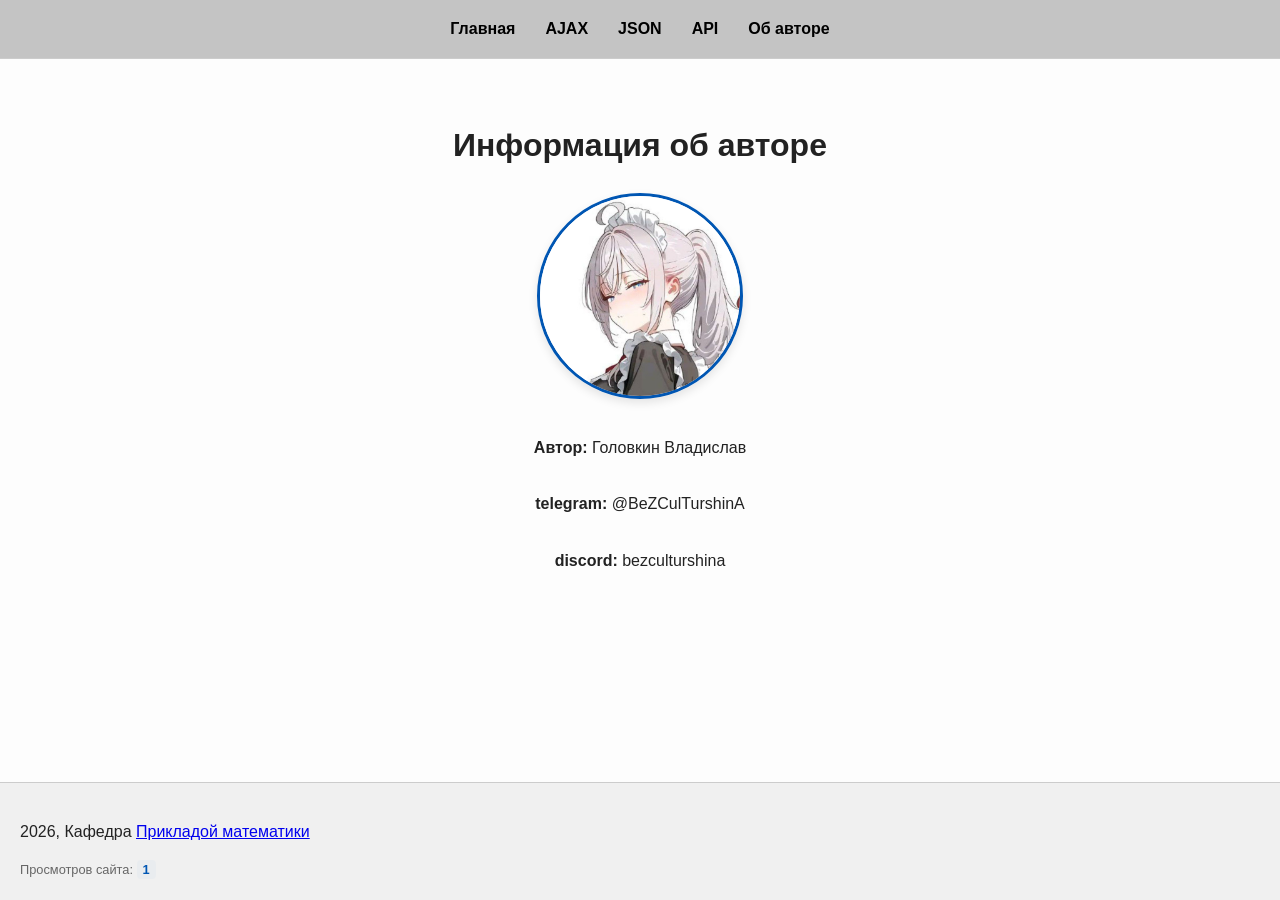
==== about.html @ 9cf60098 "first commit" ====
<!DOCTYPE html>
<html lang="ru">
<head>
    <script async src="https://www.googletagmanager.com/gtag/js?id=G-KTJKMX5XB1"></script>
    <script>
      window.dataLayer = window.dataLayer || [];
      function gtag(){dataLayer.push(arguments);}
      gtag('js', new Date());

      gtag('config', 'G-KTJKMX5XB1');
    </script>

    <meta charset="UTF-8">
    <meta name="viewport" content="width=device-width, initial-scale=1.0"> 
    <title>Об авторе</title>
    <link rel="stylesheet" href="style.css">
</head>
<body>
    <header>
        <nav>
            <ul class="nav-menu">
                <li><a href="index.html">Главная</a></li>
                <li><a href="ajax.html">AJAX</a></li>
                <li><a href="json.html">JSON</a></li>
                <li><a href="api.html">API</a></li>
                <li><a href="about.html">Об авторе</a></li>
            </ul>
        </nav>
    </header>
    <main>
        <h1>Информация об авторе</h1>

        <div class="alya">
            <img src="alya.jpg" alt="" class="alya_photo">
        </div>

        <p><strong>Автор:</strong> Головкин Владислав</p>
        <p><strong>telegram:</strong> @BeZCulTurshinA</p>
        <p><strong>discord:</strong> bezculturshina</p>
        
    </main>
    <footer>
        <div class="footer-content">
            <p>2026, Кафедра <a href="https://example.edu" target="_blank">Прикладой математики</a></p>
            <p style="font-size: 0.8em; color: #666;">Просмотров сайта: <span id="totalCounter">0</span></p>
        </div>
    </footer>
    <a href="#" class="scroll-up" id="scrollUp">↑</a>
   
    <script src="script.js"></script>
</body>
</html>
---- style.css ----
/* Базовые настройки */
body {
    margin: 0;
    padding: 0;
    font-family: Arial, Helvetica, sans-serif;  /* Без засечек */
    background-color: #fdfdfd;                /* Светлый, плоский фон  */
    color: #222;                              /* Темный текст */
    line-height: 1.6;                           /* Интервал */
}

html, body {
    height: 100%;
    margin: 0;
}

/* body флекс-контейнер */
body {
    display: flex;
    flex-direction: column;
    min-height: 100vh; /* Растягиваем на всю высоту вьюпорта */
    font-family: Arial, Helvetica, sans-serif;
    background-color: #fdfdfd;
    color: #222;
    line-height: 1.6;
}

/* Выравнивание */
p {
    text-align: left;                           
    margin-bottom: 15px;
    max-width: 800px;
}

/* Хедер и навигация */
header {
    background-color: #c4c4c4;
    border-bottom: 1px solid #ccc;
    padding: 1rem 0;
    position: sticky;
    top: 0;
    z-index: 1000; /* z-index, чтобы быть выше всех карточек */
}


.nav-menu {
    list-style: none;
    display: flex;
    justify-content: center;
    margin: 0;
    padding: 0;
}

.nav-menu li {
    margin: 0 15px;
}


/* Адаптивность хедера для мобильных экранов */
@media (max-width: 500px) {
    .nav-menu {
        flex-direction: column;
        align-items: center;
        padding: 10px 0;
    }

    .nav-menu li {
        margin: 1px 0;
    }
}


.nav-menu a {
    text-decoration: none;
    color: #000000;
    font-weight: bold;
    transition: 0.3s;                           /* Для плавности */
}

/* Hover-анимация  */
.nav-menu a:hover {
    color: #ff6600;
    text-decoration: underline;
}

/* Основной контент */
/* main забирает всё свободное пространство, толкая футер вниз */
main {
    flex: 1 0 auto; 
    padding: 40px 20px;
    display: flex;
    flex-direction: column;
    align-items: center;
}

/* Иллюстрации */
.image-placeholder {
    background-color: #eee;
    border: 1px dashed #999;
    width: 100%;
    max-width: 600px;
    height: 200px;
    display: flex;
    align-items: center;
    justify-content: center;
    margin: 20px 0;
}

/* Футер */
footer {
    flex-shrink: 0; 
    background-color: #f0f0f0;
    border-top: 1px solid #ccc;
    padding: 20px;
    text-align: center;
    margin-top: auto; 
}

footer p:last-child {
    margin-bottom: 0;
}

.page-title {
    /* Шрифт 4% от ширины экрана */
    font-size: 4vw; 
}


/* Навигационная стрелка */
.scroll-up {
    position: fixed;
    bottom: 30px;
    right: 30px;
    background-color: #0056b3;
    color: white;
    width: 40px;
    height: 40px;
    text-align: center;
    line-height: 40px;
    text-decoration: none;
    border-radius: 5px;
    display: none;                              /* Скрыта по умолчанию */
}

#totalCounter {
    font-weight: bold;
    color: #0056b3;
    background: #e9ecef;
    padding: 2px 6px;
    border-radius: 4px;
}

.code-block {
    background-color: #f4f7f9;
    border: 1px solid #c3dae8;
    border-radius: 8px;
    padding: 20px;
    margin-top: 20px;
    width: 100%;
    max-width: 600px;
    box-shadow: inset 0 1px 3px rgba(0,0,0,0.1);
}

.main-btn {
    background-color: #0056b3;
    color: white;
    border: none;
    padding: 12px 24px;
    font-size: 16px;
    border-radius: 5px;
    cursor: pointer;
    transition: background 0.3s;
}

.main-btn:hover {
    background-color: #003d82;
}

/* Стили для сетки типов данных */
.types-grid {
    display: grid;
    grid-template-columns: 1fr 1fr;                 /* Две колонки */
    gap: 15px;
    margin: 20px 0 30px 0;
    max-width: 800px;
}

.type-item {
    background-color: #ffffff;
    border: 1px solid #e0e0e0;
    padding: 15px;
    border-radius: 4px;
    font-size: 0.95em;
    box-shadow: 2px 2px 5px rgba(0,0,0,0.02);     
}

.type-item strong {
    color: #0056b3;
    display: block;
    margin-bottom: 5px;
}

/* Адаптивность для мобильных устройств */
@media (max-width: 600px) {
    .types-grid {
        grid-template-columns: 1fr;
    }
}

.gif-container {
    display: flex;
    justify-content: center; /* Центрируем гифку */
    margin-top: 30px;        /* Отступ от текста сверху */
    width: 100%;
}

.main-gif {
    max-width: 100%;         
    height: auto;
    border-radius: 8px;      /* Скруглёные углы для красоты */
    box-shadow: 0 4px 8px rgba(0,0,0,0.1); 
}


/* AJAX */
.comparison-container {
    display: flex;
    gap: 20px;
    margin: 30px 0;
    max-width: 900px;
    width: 100%;
}

.comparison-card {
    flex: 1;
    padding: 20px;
    border-radius: 8px;
    border: 1px solid #ddd;
    background-color: #fff;
    transition: transform 0.3s ease, box-shadow 0.3s ease; /* Анимация */
}

/* Эффект при наведении */
.comparison-card:hover {
    transform: translateY(-5px);
    box-shadow: 0 10px 20px rgba(0,0,0,0.05);
}

.comparison-card h3 {
    margin-top: 0;
    padding-bottom: 10px;
    border-bottom: 2px solid;
}

.pros h3 { color: #28a745; border-color: #28a745; }
.cons h3 { color: #dc3545; border-color: #dc3545; }

.comparison-card ul {
    padding-left: 20px;
    list-style-type: square;
}

.comparison-card li {
    margin-bottom: 10px;
    font-size: 0.95em;
}

/* Адаптация под мобильные (чтобы блоки вставали друг под друга) */
@media (max-width: 768px) {
    .comparison-container {
        flex-direction: column;
    }
}

/* Оформление шагов AJAX */
.steps-container {
    margin: 30px 0;
    border-left: 2px solid #0056b3;
    padding-left: 20px;
    text-align: left;
}

.step {
    display: flex;
    align-items: flex-start;
    margin-bottom: 15px;
    background: #fff;
    padding: 10px;
    border-radius: 5px;
    transition: transform 0.2s ease; /* Hover-анимация */
}

.step:hover {
    transform: translateX(10px);
    background: #f0f7ff;
}

.step-number {
    background: #0056b3;
    color: white;
    min-width: 25px;
    height: 25px;
    border-radius: 50%;
    display: flex;
    justify-content: center;
    align-items: center;
    margin-right: 15px;
    font-weight: bold;
    font-size: 0.8em;
}

.result-box {
    margin-top: 20px;
    padding: 15px;
    border: 1px solid #28a745;
    background-color: #f8fff9;
    border-radius: 5px;
    max-width: 600px;
}

.fact-box {
    margin-top: 20px;
    padding: 20px;
    background-color: #f0f7ff; /* Ненасыщенный светлый фон */
    border-left: 5px solid #0056b3;
    border-radius: 4px;
    max-width: 600px;
    animation: fadeIn 0.5s ease; /* Плавное появление */
}

@keyframes fadeIn {
    from { opacity: 0; }
    to { opacity: 1; }
}

#factText {
    font-size: 1.1em;
    margin-bottom: 10px;
    color: #222;
}

#factSource {
    color: #666;
    text-transform: uppercase;
    letter-spacing: 1px;
}

.examples-grid {
    display: grid;
    grid-template-columns: repeat(auto-fit, minmax(250px, 1fr));
    gap: 20px;
    margin: 30px 0;
}

.example-card {
    background-color: #ffffff;
    border: 1px solid #e0e0e0;
    padding: 20px;
    border-radius: 8px;
    text-align: center;
    transition: all 0.3s ease; /* Для плавной анимации */
}

/* Hover-анимация */
.example-card:hover {
    transform: translateY(-8px);
    box-shadow: 0 12px 24px rgba(0,0,0,0.08);
    border-color: #0056b3;
}

.example-icon {
    font-size: 2.5em;
    margin-bottom: 15px;
}

.example-card h3 {
    margin-bottom: 10px;
    color: #0056b3;
    font-size: 1.1em;
}

.example-card p {
    font-size: 0.95em;
    line-height: 1.5;
    color: #444;
}

/* api */
.users-grid {
    display: grid;
    grid-template-columns: repeat(auto-fit, minmax(220px, 1fr));
    gap: 20px;
    margin-top: 30px;
}

.user-card {
    background: #ffffff;
    border: 1px solid #e0e0e0;
    padding: 20px;
    border-radius: 12px;
    text-align: center;
    transition: all 0.3s ease; /* Hover-анимация */
}

.user-card:hover {
    transform: translateY(-10px);
    box-shadow: 0 10px 20px rgba(0,0,0,0.1);
    border-color: #0056b3;
}

.user-card img {
    width: 80px;
    height: 80px;
    border-radius: 50%;
    margin-bottom: 15px;
    border: 3px solid #f0f7ff;
}

.user-card h3 {
    margin: 10px 0 5px 0;
    font-size: 1.1em;
    color: #333;
}

.user-card p {
    font-size: 0.85em;
    color: #666;
    margin: 0;
}

.user-location {
    font-style: italic;
    color: #0056b3 !important;
    margin-top: 5px !important;
}

.popular-apis {
    margin-top: 50px;
    padding-top: 20px;
    border-top: 1px solid #e0e0e0;
}

.api-list {
    list-style: none; /* Убираем стандартные маркеры */
    padding: 0;
}

.api-list li {
    position: relative;
    padding: 12px 15px 12px 40px;
    margin-bottom: 10px;
    background: #fdfdfd;
    border: 1px solid #eee;
    border-radius: 6px;
    transition: background 0.3s ease;
}

.api-list li:hover {
    background: #f0f7ff; /* Подсветка при наведении */
}

/* декоративнпя иконка */
.api-list li::before {
    content: "🔗";
    position: absolute;
    left: 15px;
    top: 50%;
    transform: translateY(-50%);
}

.api-list li strong {
    color: #0056b3;
}

.cat-container {
    margin: 30px 0;
    text-align: left;
}

.cat-card {
    margin-top: 25px;
    padding: 15px;
    background-color: #ffffff;
    border: 1px solid #e0e0e0;
    border-radius: 12px;
    max-width: 500px;
    box-shadow: 0 4px 10px rgba(0,0,0,0.05);
    transition: transform 0.3s ease; /* Hover-анимация */
}

.cat-card:hover {
    transform: scale(1.02);
}

.cat-card img {
    width: 100%;
    height: auto;
    border-radius: 8px;
    display: block;
}

.cat-status {
    margin-top: 10px;
    font-size: 0.85em;
    color: #28a745;
    font-weight: bold;
}

/* about */
/* Контейнер для фото */
.alya {
    display: flex;
    justify-content: flex-start; /* Выравнивание по левому краю */
    margin-bottom: 20px;
}

/* Стили самого изображения */
.alya_photo {
    width: 200px;                
    height: 200px;               
    object-fit: cover;           /* Чтобы фото не растягивалось, а аккуратно обрезалось в квадрат */
    border-radius: 50%;          /* Сделает фото круглым */
    border: 3px solid #0056b3; /* Синяя рамка */
    box-shadow: 0 4px 10px rgba(0,0,0,0.1);
}
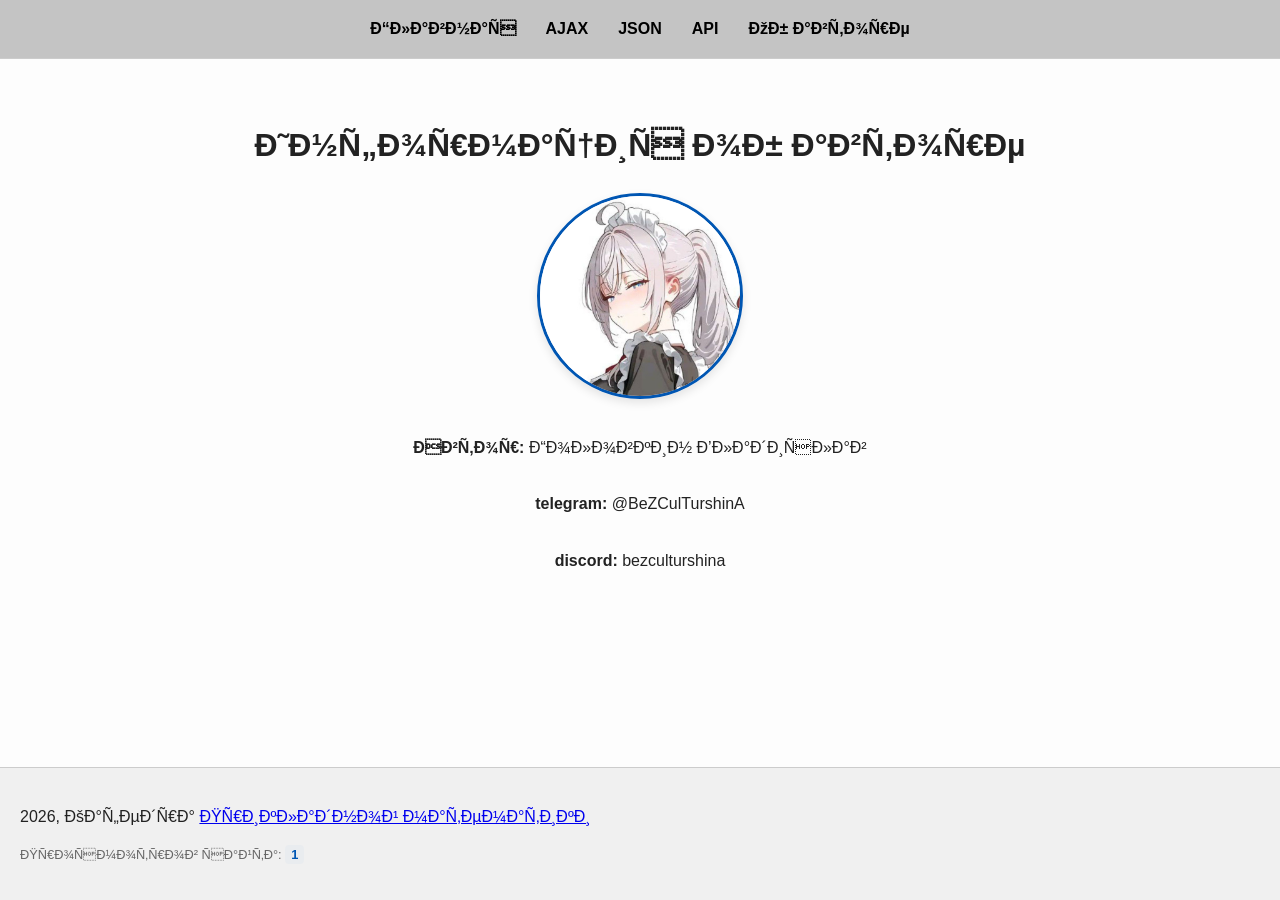
==== commit b420317b: "счётчик" ====
--- a/about.html
+++ b/about.html
@@ -6,10 +6,20 @@
       window.dataLayer = window.dataLayer || [];
       function gtag(){dataLayer.push(arguments);}
       gtag('js', new Date());
-
       gtag('config', 'G-KTJKMX5XB1');
     </script>
 
+    <script type="text/javascript">
+        (function(m,e,t,r,i,k,a){
+            m[i]=m[i]||function(){(m[i].a=m[i].a||[]).push(arguments)};
+            m[i].l=1*new Date();
+            for (var j = 0; j < document.scripts.length; j++) {if (document.scripts[j].src === r) { return; }}
+            k=e.createElement(t),a=e.getElementsByTagName(t)[0],k.async=1,k.src=r,a.parentNode.insertBefore(k,a)
+        })(window, document,'script','https://mc.yandex.ru/metrika/tag.js?id=109151123', 'ym');
+
+        ym(109151123, 'init', {ssr:true, webvisor:true, clickmap:true, ecommerce:"dataLayer", referrer: document.referrer, url: location.href, accurateTrackBounce:true, trackLinks:true});
+    </script>
+    <noscript><div><img src="https://mc.yandex.ru/watch/109151123" style="position:absolute; left:-9999px;" alt="" /></div></noscript>
     <meta charset="UTF-8">
     <meta name="viewport" content="width=device-width, initial-scale=1.0"> 
     <title>Об авторе</title>
@@ -39,12 +49,27 @@
         <p><strong>discord:</strong> bezculturshina</p>
         
     </main>
+    
     <footer>
+        <div class="footer-content" style="text-align: center;">
+            <p>2026, Кафедра <a href="https://mpi.vogu35.ru/" target="_blank">Прикладной математики</a></p>
+            <p style="font-size: 0.8em; color: #666;">Просмотров сайта: <span id="totalCounter"></span></p>
+            
+            <div style="display: none;">
+                <a href="https://metrika.yandex.ru/stat/?id=109151123&amp;from=informer" target="_blank" rel="nofollow">
+                    <img src="https://informer.yandex.ru/informer/109151123/3_1_FFFFFFFF_EFEFEFFF_0_pageviews" alt="Яндекс.Метрика" />
+                </a>
+            </div>
+        </div>
+    </footer>
+
+    <!-- <footer>
         <div class="footer-content">
-            <p>2026, Кафедра <a href="https://example.edu" target="_blank">Прикладой математики</a></p>
+            <p>2026, Кафедра <a href="https://mpi.vogu35.ru/" target="_blank">Прикладой математики</a></p>
             <p style="font-size: 0.8em; color: #666;">Просмотров сайта: <span id="totalCounter">0</span></p>
         </div>
-    </footer>
+    </footer> -->
+
     <a href="#" class="scroll-up" id="scrollUp">↑</a>
    
     <script src="script.js"></script>
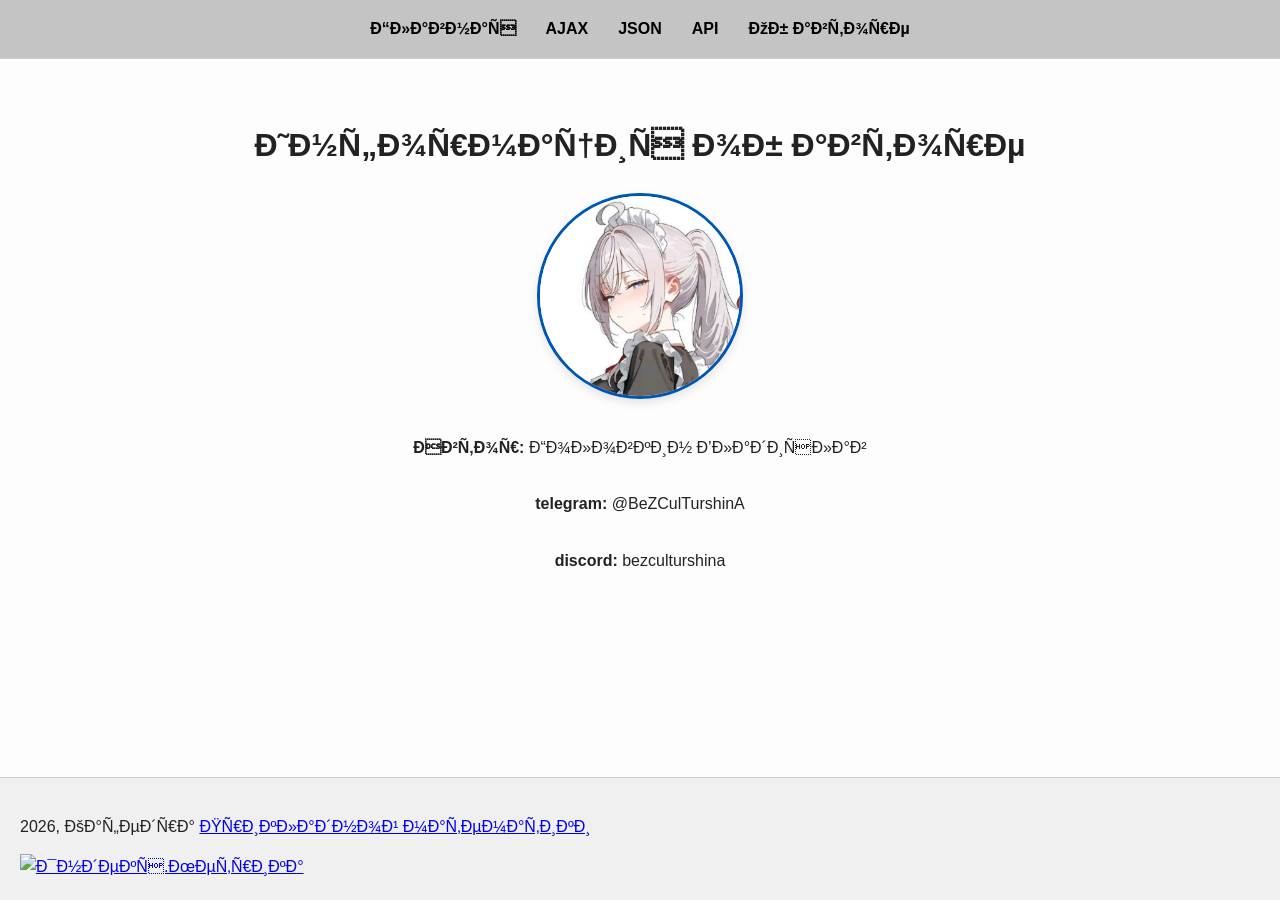
==== commit 3c12def1: "9" ====
--- a/about.html
+++ b/about.html
@@ -17,9 +17,15 @@
             k=e.createElement(t),a=e.getElementsByTagName(t)[0],k.async=1,k.src=r,a.parentNode.insertBefore(k,a)
         })(window, document,'script','https://mc.yandex.ru/metrika/tag.js?id=109151123', 'ym');
 
-        ym(109151123, 'init', {ssr:true, webvisor:true, clickmap:true, ecommerce:"dataLayer", referrer: document.referrer, url: location.href, accurateTrackBounce:true, trackLinks:true});
+        ym(109151123, 'init', {
+            clickmap:true,
+            trackLinks:true,
+            accurateTrackBounce:true,
+            webvisor:true
+        });
     </script>
     <noscript><div><img src="https://mc.yandex.ru/watch/109151123" style="position:absolute; left:-9999px;" alt="" /></div></noscript>
+
     <meta charset="UTF-8">
     <meta name="viewport" content="width=device-width, initial-scale=1.0"> 
     <title>Об авторе</title>
@@ -49,15 +55,14 @@
         <p><strong>discord:</strong> bezculturshina</p>
         
     </main>
-    
+
     <footer>
-        <div class="footer-content" style="text-align: center;">
+        <div class="footer-content">
             <p>2026, Кафедра <a href="https://mpi.vogu35.ru/" target="_blank">Прикладной математики</a></p>
-            <p style="font-size: 0.8em; color: #666;">Просмотров сайта: <span id="totalCounter"></span></p>
             
-            <div style="display: none;">
+            <div class="ym-counter-wrapper">
                 <a href="https://metrika.yandex.ru/stat/?id=109151123&amp;from=informer" target="_blank" rel="nofollow">
-                    <img src="https://informer.yandex.ru/informer/109151123/3_1_FFFFFFFF_EFEFEFFF_0_pageviews" alt="Яндекс.Метрика" />
+                    <img src="https://informer.yandex.ru/informer/109151123/3_1_FFFFFFFF_EFEFEFFF_0_pageviews" alt="Яндекс.Метрика" title="Яндекс.Метрика: данные за сегодня (просмотры)" />
                 </a>
             </div>
         </div>
--- a/style.css
+++ b/style.css
@@ -523,3 +523,8 @@
     box-shadow: 0 4px 10px rgba(0,0,0,0.1);
 }
 
+/* Выравниваем блок со счетчиком по левому краю футера */
+.ym-counter-wrapper {
+    text-align: left;
+    margin-top: 10px; /* небольшой отступ сверху от текста */
+}
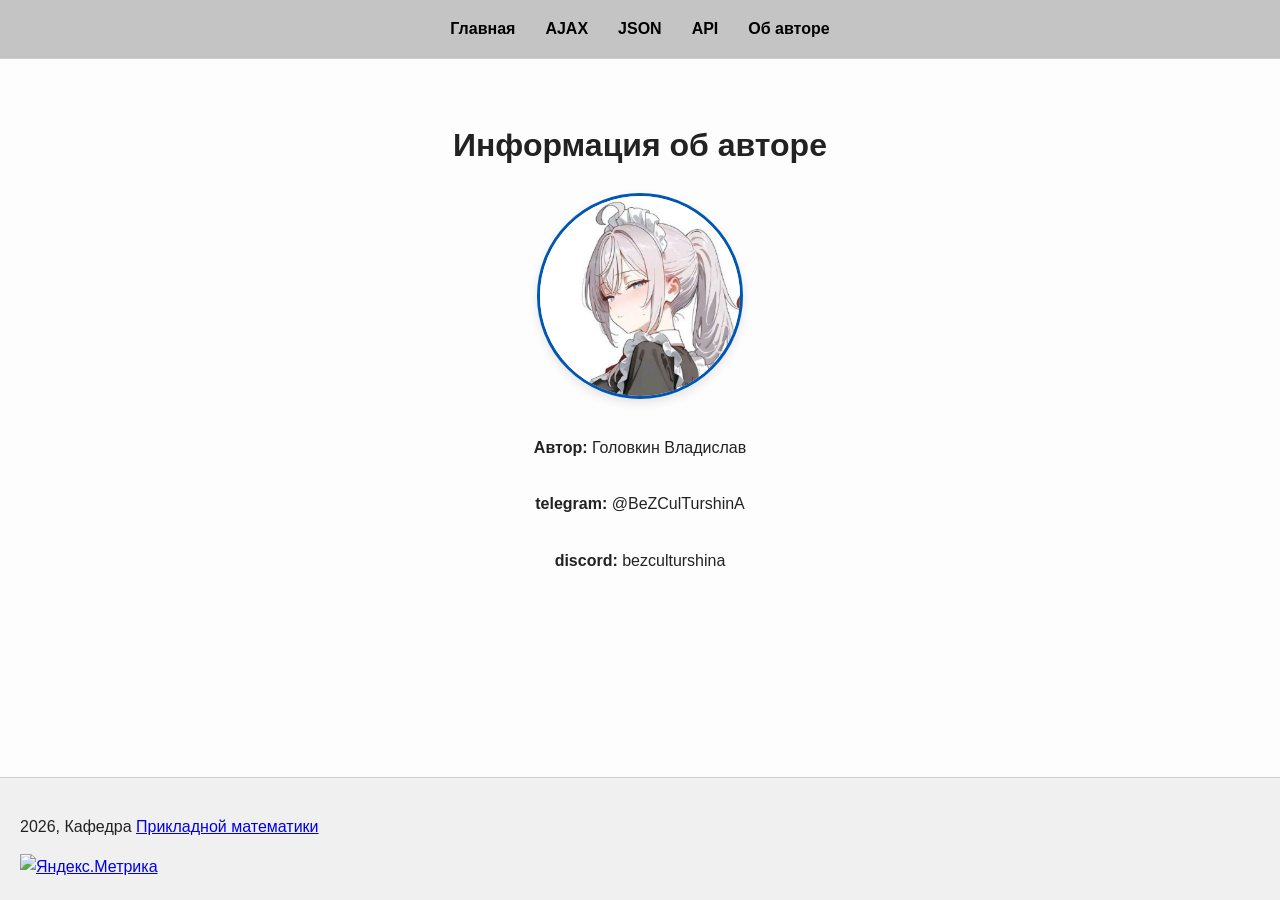
==== commit a9c9c7f0: "12" ====
--- a/about.html
+++ b/about.html
@@ -1,14 +1,6 @@
 <!DOCTYPE html>
 <html lang="ru">
 <head>
-    <script async src="https://www.googletagmanager.com/gtag/js?id=G-KTJKMX5XB1"></script>
-    <script>
-      window.dataLayer = window.dataLayer || [];
-      function gtag(){dataLayer.push(arguments);}
-      gtag('js', new Date());
-      gtag('config', 'G-KTJKMX5XB1');
-    </script>
-
     <script type="text/javascript">
         (function(m,e,t,r,i,k,a){
             m[i]=m[i]||function(){(m[i].a=m[i].a||[]).push(arguments)};
@@ -62,7 +54,7 @@
             
             <div class="ym-counter-wrapper">
                 <a href="https://metrika.yandex.ru/stat/?id=109151123&amp;from=informer" target="_blank" rel="nofollow">
-                    <img src="https://informer.yandex.ru/informer/109151123/3_1_FFFFFFFF_EFEFEFFF_0_pageviews" alt="Яндекс.Метрика" title="Яндекс.Метрика: данные за сегодня (просмотры)" />
+                    <img src="https://informer.yandex.ru/informer/109151123/3_1_FFFFFFFF_EFEFEFFF_0_pageviews" alt="Яндекс.Метрика" />
                 </a>
             </div>
         </div>
